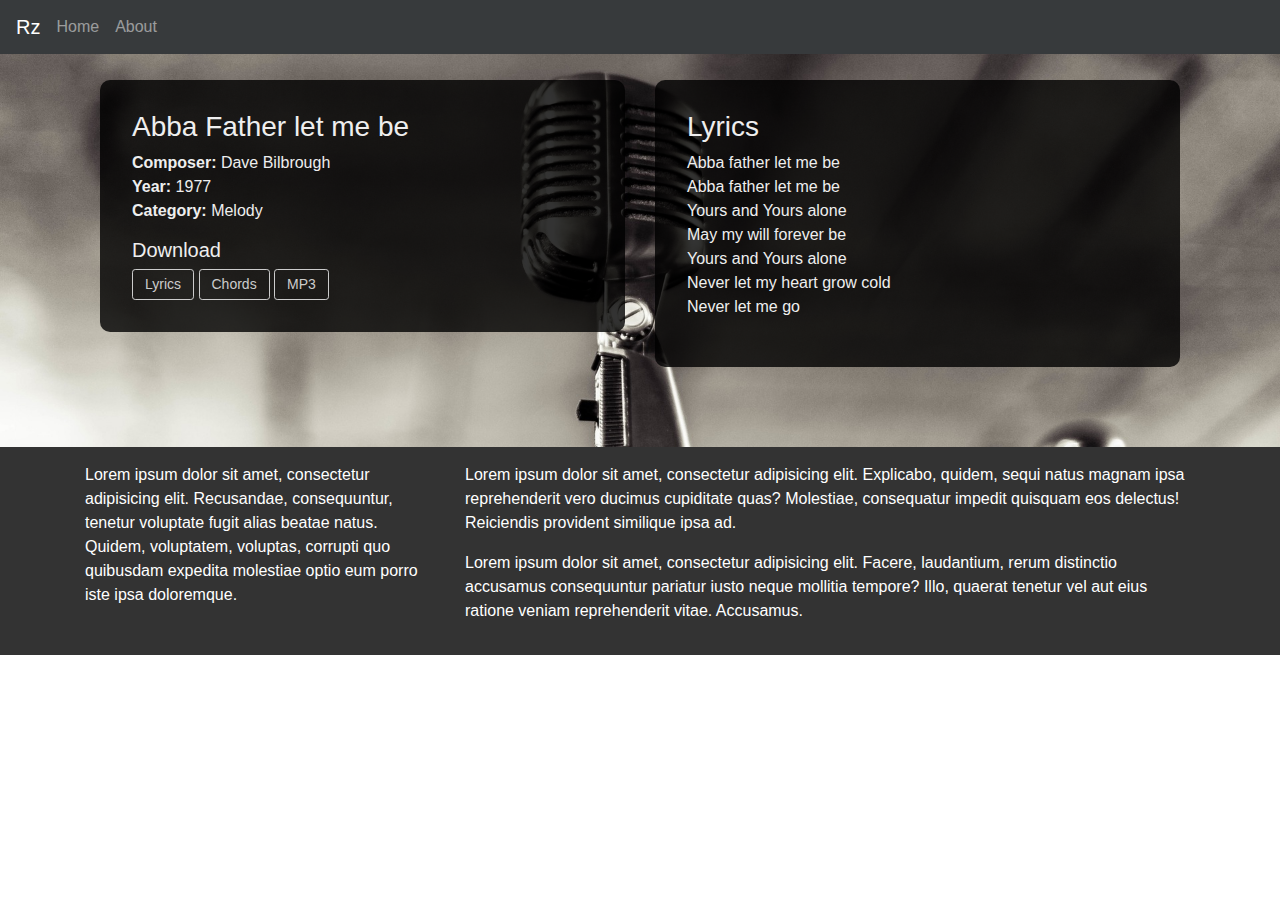
==== 001.html @ 760ed296 "First Commit" ====
<!-- Designed by Jeffie John -->
<!-- Song repository for Jesus Youth songs -->
<!DOCTYPE html>
<html lang="en">
  <head>
  <title>Abba Father</title>
    <!-- Required meta tags always come first -->
    <meta charset="utf-8">
    <meta name="viewport" content="width=device-width, initial-scale=1, shrink-to-fit=no">
    <meta http-equiv="x-ua-compatible" content="ie=edge">

    <!-- Bootstrap CSS -->
    <link rel="stylesheet" href="css/bootstrap.min.css">
	<link rel="stylesheet" href="css/styles.css">
	<link rel="stylesheet" href="css/typeahead.css">	
  </head>
  <body>
    
	<nav class="navbar navbar-dark bg-inverse navbar-full navbar-fixed-top" id="nav-main">
	  <a class="navbar-brand" href="#">Rz</a>
	  <ul class="nav navbar-nav">
		<li class="nav-item">
		  <a class="nav-link" href="index.html">Home</a>
		</li>
		<li class="nav-item">
		  <a class="nav-link" href="index.html#about">About</a>
		</li>
	  </ul>
	</nav>					
	
	<section id="songPage">
		<div class="section-content">
			<div class="container">
				<div class="col-md-6">
					<div class="about-text">
						<h3>Abba Father let me be</h3>
						<p>
							<b>Composer:</b> Dave Bilbrough<br>	
							<b>Year:</b> 1977<br>
							<b>Category:</b> Melody <br>							
						</p>	
						
						<h5>Download</h5>
						<a href="https://www.dropbox.com/s/jd7woqqzuqdlo3h/E01-Lyrics.docx?dl=1" class="btn btn-sm btn-secondary-outline">Lyrics</a>
						<a href="https://www.dropbox.com/s/1vz7nc1y8rcb1gw/E01-ChordswithLyrics.docx?dl=1" class="btn btn-sm btn-secondary-outline">Chords</a>
						<a href="https://www.dropbox.com/s/0zj2we1y3epzz5o/E01.mp3?dl=1" class="btn btn-sm btn-secondary-outline">MP3</a>
					</div>
				</div>
				<div class="col-md-6">
					<div class="about-text">
						<h3>Lyrics</h3>
						<p>
							Abba father let me be<br>
							Abba father let me be<br>
							Yours and Yours alone<br>
							May my will forever be<br>
							Yours and Yours alone<br>
							Never let my heart grow cold<br>
							Never let me go<br>
						</p>	
											
					</div>
				</div>
			</div>
		</div>
	</section>
	
	<footer id="footer-main">
		<div class="container">
			<div class="row">
				<div class="col-sm-4">
					<p>Lorem ipsum dolor sit amet, consectetur adipisicing elit. Recusandae, consequuntur, tenetur voluptate fugit alias beatae natus. Quidem, voluptatem, voluptas, corrupti quo quibusdam expedita molestiae optio eum porro iste ipsa doloremque.</p>
				</div>
				<div class="col-sm-8">
					<p>Lorem ipsum dolor sit amet, consectetur adipisicing elit. Explicabo, quidem, sequi natus magnam ipsa reprehenderit vero ducimus cupiditate quas? Molestiae, consequatur impedit quisquam eos delectus! Reiciendis provident similique ipsa ad.</p>	
					<p>Lorem ipsum dolor sit amet, consectetur adipisicing elit. Facere, laudantium, rerum distinctio accusamus consequuntur pariatur iusto neque mollitia tempore? Illo, quaerat tenetur vel aut eius ratione veniam reprehenderit vitae. Accusamus.</p>
				</div>
			</div>
		</div>
	</footer>
	
	<!-- jQuery first, then Bootstrap JS. -->
    <script src="https://ajax.googleapis.com/ajax/libs/jquery/2.1.4/jquery.min.js"></script>
    <script src="js/bootstrap.min.js"></script>
    <script src="js/bootstrap3-typeahead.js"></script>	
	<script src="js/dropdown.js"></script>	
	<script src="js/song-list.js"></script>	
  </body>
</html>
---- css/styles.css ----
/* styles.css */

html, body {
	height: 100%;
}

img {
	width: 100%;
}

#carousel {
	height: cover;
}

#cover {
	background: #222 url('../img/guitar.jpg') center center no-repeat;
	background-size: cover;
	color: white;
	height: 100%;
	text-align: center;
	display: flex;
	align-items: center;
}

#cover-caption {
	width: 100%;
}

.cover-banner {
	background: rgba(32,32,32,0.5);	
	padding: 3rem;
	-moz-border-radius:10px;  /* for Firefox */
	-webkit-border-radius:10px; /* for Webkit-Browsers */
	border-radius: 10px;
}

.section-content {	padding: 5rem 0;
}

#about {
	background: url('../img/banjo.jpg') center center no-repeat; 
	background-size: cover;
}

#songPage {
	background: url('../img/mic.jpg') center center no-repeat; 
	background-size: cover;
}

.about-text {
	background: rgba(0,0,0,0.8);
	padding: 2rem;
	color: #eee;
	-moz-border-radius:10px;  /* for Firefox */
	-webkit-border-radius:10px; /* for Webkit-Browsers */
	border-radius: 10px;
	height: 100%;
}

#footer-main {
	background: #333;
	color: #fff;
	padding: 1rem 0;
}

.card{
	margin: 0 10px 10px 0;
}
---- css/typeahead.css ----
/* scaffolding */
/* ----------- */

.tt-menu,
.gist {
  text-align: left;
}

/* base styles */
/* ----------- */


.table-of-contents li {
  display: inline-block;
  *display: inline;
  zoom: 1;
}

.table-of-contents li a {
  font-size: 16px;
  color: #999;
}

.title {
  margin: 20px 0 0 0;
  font-size: 64px;
}

.example {
  padding: 30px 0;
}

.example-name {
  margin: 20px 0;
  font-size: 32px;
}

.demo {
  position: relative;
  *z-index: 1;
  margin: 50px 0;
}

/*
.typeahead,
.tt-query,
.tt-hint {
  width: 396px;
  height: 30px;
  padding: 8px 12px;
  font-size: 24px;
  line-height: 30px;
  border: 2px solid #ccc;
  -webkit-border-radius: 8px;
     -moz-border-radius: 8px;
          border-radius: 8px;
  outline: none;
}
*/

.typeahead {
  background-color: #fff;
}

.typeahead:focus {
  border: 2px solid #0097cf;
}

.tt-query {
  -webkit-box-shadow: inset 0 1px 1px rgba(0, 0, 0, 0.075);
     -moz-box-shadow: inset 0 1px 1px rgba(0, 0, 0, 0.075);
          box-shadow: inset 0 1px 1px rgba(0, 0, 0, 0.075);
}

.tt-hint {
  color: #fff;
}

.tt-menu {
  width: 422px;
  color: #222;
  margin: 12px 0;
  padding: 8px 0;
  background-color: #fff;
  border: 1px solid #ccc;
  border: 1px solid rgba(0, 0, 0, 0.2);
  -webkit-border-radius: 8px;
     -moz-border-radius: 8px;
          border-radius: 8px;
  -webkit-box-shadow: 0 5px 10px rgba(0,0,0,.2);
     -moz-box-shadow: 0 5px 10px rgba(0,0,0,.2);
          box-shadow: 0 5px 10px rgba(0,0,0,.2);
}

.tt-suggestion {
  padding: 3px 20px;
  font-size: 18px;
  line-height: 24px;
}

.tt-suggestion:hover {
  cursor: pointer;
  color: #fff;
  background-color: #0097cf;
}

.tt-suggestion.tt-cursor {
  color: #fff;
  background-color: #0097cf;

}

.tt-suggestion p {
  margin: 0;
}

.gist {
  font-size: 14px;
}

.tt-dropdown-menu {
  max-height: 30px;
  overflow-y: auto;
}
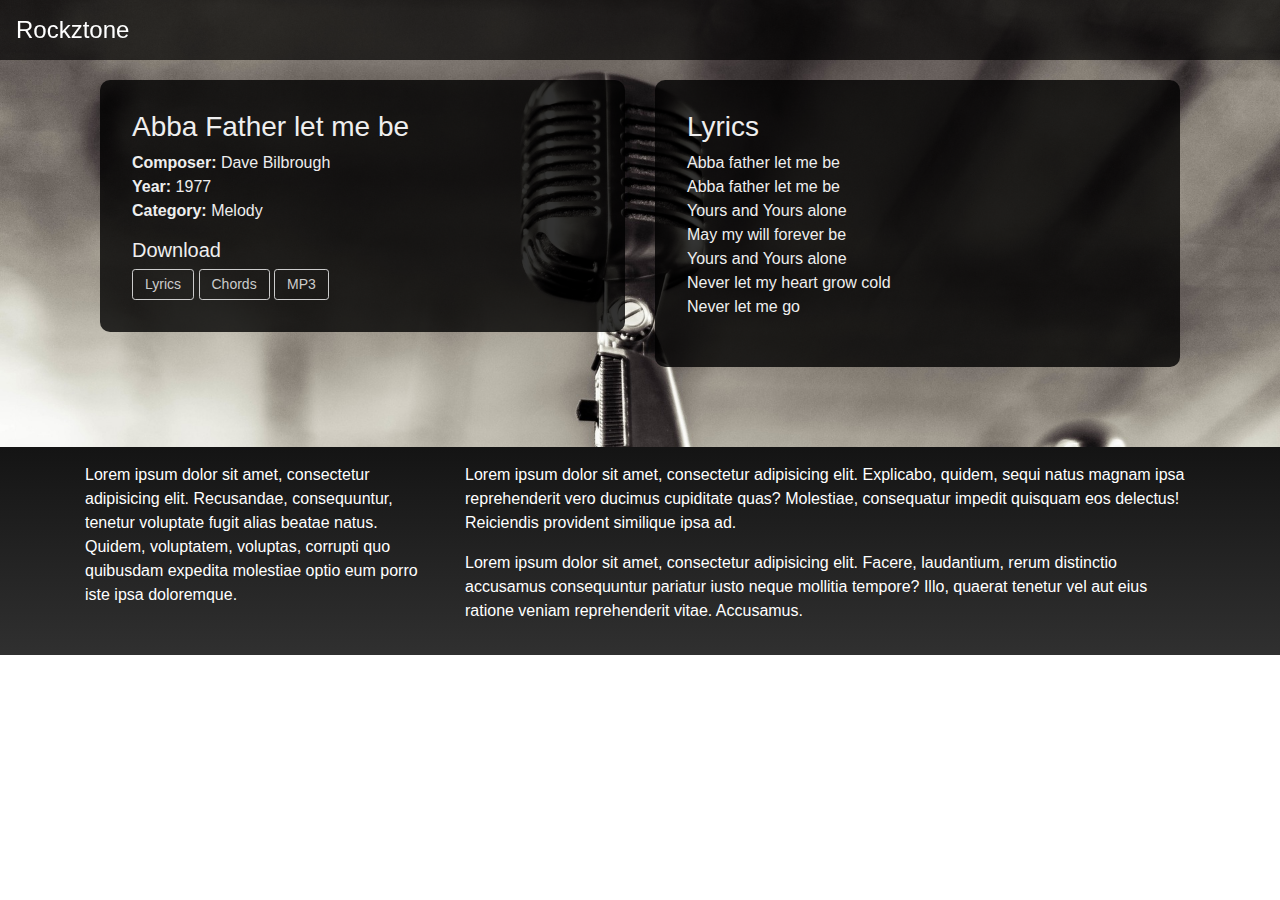
==== commit 8eb375aa: "First checkin" ====
--- a/001.html
+++ b/001.html
@@ -13,21 +13,19 @@
     <link rel="stylesheet" href="css/bootstrap.min.css">
 	<link rel="stylesheet" href="css/styles.css">
 	<link rel="stylesheet" href="css/typeahead.css">	
+	<script src="https://ajax.googleapis.com/ajax/libs/jquery/2.1.4/jquery.min.js"></script>
+	<script> 
+		$(function(){
+			$("#headerContent").load("header.html"); 
+			$("#footerContent").load("footer.html"); 
+		});
+    </script> 
+
   </head>
   <body>
     
-	<nav class="navbar navbar-dark bg-inverse navbar-full navbar-fixed-top" id="nav-main">
-	  <a class="navbar-brand" href="#">Rz</a>
-	  <ul class="nav navbar-nav">
-		<li class="nav-item">
-		  <a class="nav-link" href="index.html">Home</a>
-		</li>
-		<li class="nav-item">
-		  <a class="nav-link" href="index.html#about">About</a>
-		</li>
-	  </ul>
-	</nav>					
-	
+	<div id="headerContent"></div>	
+
 	<section id="songPage">
 		<div class="section-content">
 			<div class="container">
@@ -65,19 +63,7 @@
 		</div>
 	</section>
 	
-	<footer id="footer-main">
-		<div class="container">
-			<div class="row">
-				<div class="col-sm-4">
-					<p>Lorem ipsum dolor sit amet, consectetur adipisicing elit. Recusandae, consequuntur, tenetur voluptate fugit alias beatae natus. Quidem, voluptatem, voluptas, corrupti quo quibusdam expedita molestiae optio eum porro iste ipsa doloremque.</p>
-				</div>
-				<div class="col-sm-8">
-					<p>Lorem ipsum dolor sit amet, consectetur adipisicing elit. Explicabo, quidem, sequi natus magnam ipsa reprehenderit vero ducimus cupiditate quas? Molestiae, consequatur impedit quisquam eos delectus! Reiciendis provident similique ipsa ad.</p>	
-					<p>Lorem ipsum dolor sit amet, consectetur adipisicing elit. Facere, laudantium, rerum distinctio accusamus consequuntur pariatur iusto neque mollitia tempore? Illo, quaerat tenetur vel aut eius ratione veniam reprehenderit vitae. Accusamus.</p>
-				</div>
-			</div>
-		</div>
-	</footer>
+	<div id="footerContent"></div>
 	
 	<!-- jQuery first, then Bootstrap JS. -->
     <script src="https://ajax.googleapis.com/ajax/libs/jquery/2.1.4/jquery.min.js"></script>
--- a/css/styles.css
+++ b/css/styles.css
@@ -32,9 +32,10 @@
 	-moz-border-radius:10px;  /* for Firefox */
 	-webkit-border-radius:10px; /* for Webkit-Browsers */
 	border-radius: 10px;
+	padding: 2rem;
 }
 
-.section-content {+.section-content {
 	padding: 5rem 0;
 }
 
@@ -59,11 +60,20 @@
 }
 
 #footer-main {
-	background: #333;
 	color: #fff;
 	padding: 1rem 0;
+	/* Permalink - use to edit and share this gradient: http://colorzilla.com/gradient-editor/#141414+0,303030+100 */
+	background: #141414; /* Old browsers */
+	background: -moz-linear-gradient(top,  #141414 0%, #303030 100%); /* FF3.6-15 */
+	background: -webkit-linear-gradient(top,  #141414 0%,#303030 100%); /* Chrome10-25,Safari5.1-6 */
+	background: linear-gradient(to bottom,  #141414 0%,#303030 100%); /* W3C, IE10+, FF16+, Chrome26+, Opera12+, Safari7+ */
+	filter: progid:DXImageTransform.Microsoft.gradient( startColorstr='#141414', endColorstr='#303030',GradientType=0 ); /* IE6-9 */
 }
 
 .card{
 	margin: 0 10px 10px 0;
+}
+
+.navbar-brand{
+	font-size:1.5rem;
 }